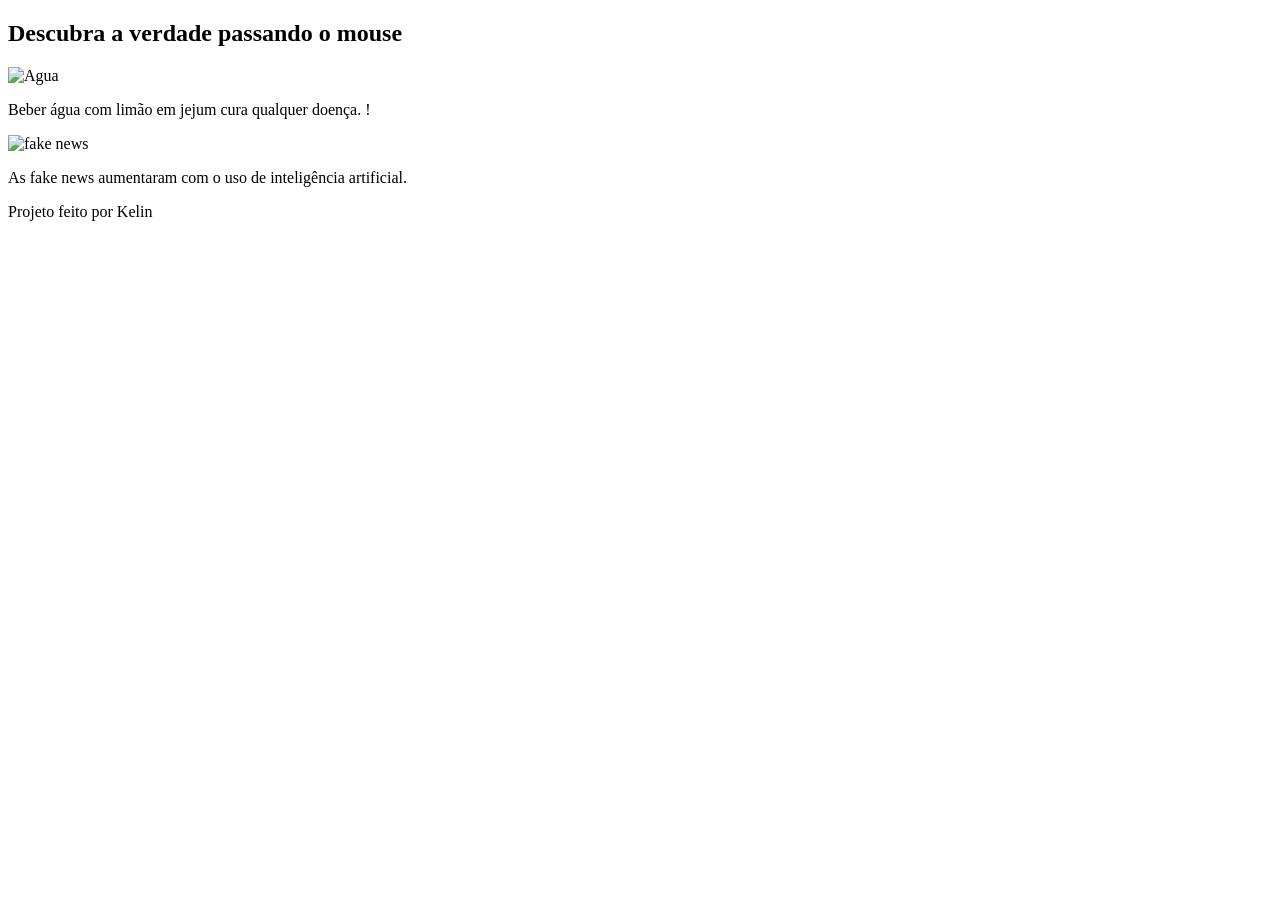
==== index.html @ 65d385cb "curso 1" ====
<!DOCTYPE html> 
<html lang="pt-br"> 
  <head> 
    <meta charset="UTF-8" /> 
    <meta name="viewport" content="width=device-width, initial-scale=1.0" /> 
    <title>Flashcards de Mitos e Verdades</title> 
  </head> 
  <body> 
    <header> 
    </header> 
 
    <main> 
    </main> 
 
    <footer> 
    </footer> 
  </body> 
</html> 
<main> 
  <h2>Descubra a verdade passando o mouse</h2> 
  <section> 
    <article> 
      <div> 
        <div> 
          <img src="https://s2-oglobo.glbimg.com/AHqL_FOtBtuADCMcZGQVETYOito=/0x0:5699x3869/888x0/smart/filters:strip_icc()/i.s3.glbimg.com/v1/AUTH_da025474c0c44edd99332dddb09cabe8/internal_photos/bs/2023/X/B/vf3cmlQYaBlvNUmwYpLw/vista-frontal-da-agua-em-um-copo-com-lima-e-limao-em-uma-superficie-branca.jpg" alt="Agua" class="cartao-imagem"> 
          <p>Beber água com limão em jejum cura qualquer doença.
!</p> 
        </div>
        <img src="https://encrypted-tbn0.gstatic.com/images?q=tbn:ANd9GcQA5QCA-Mm1ET5OqqVZwXEiLAVkeOCR3B1kZQ&s" alt="fake news" class="cartao-imagem"> 
          <p>As fake news aumentaram com o uso de inteligência artificial.
    
        <img src
        </div
      </div> 
    </article> 
  </section> 
</main> 
<footer> 
  <p>Projeto feito por Kelin</p>
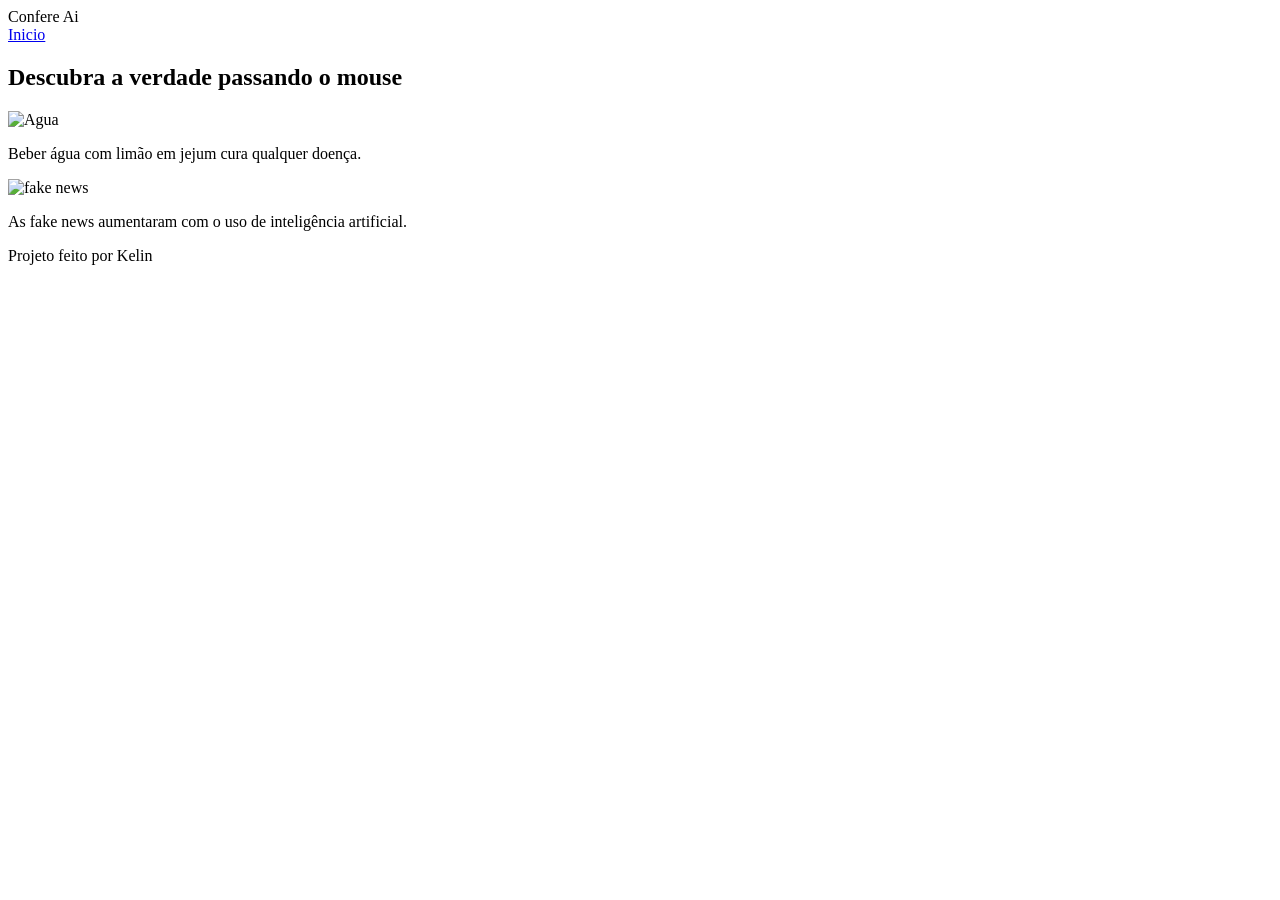
==== commit dc5a8d32: "curso 1" ====
--- a/index.html
+++ b/index.html
@@ -1,34 +1,31 @@
 <!DOCTYPE html> 
 <html lang="pt-br"> 
   <head> 
-    <meta charset="UTF-8" /> 
-    <meta name="viewport" content="width=device-width, initial-scale=1.0" /> 
-    <title>Flashcards de Mitos e Verdades</title> 
+      <meta charset="UTF-8" /> 
+      <meta name="viewport" content="width=device-width, initial-scale=1.0" /> 
+      <link rel="stylesheet" href="estilo.css"  />
+      <title>Document</title> 
   </head> 
   <body> 
     <header> 
-    </header> 
- 
-    <main> 
-    </main> 
- 
-    <footer> 
-    </footer> 
-  </body> 
-</html> 
+      </h1> Confere Ai </h1>
+      <nav> 
+             <a href="#">Inicio</a>
+      <nav> 
+    <header>
 <main> 
-  <h2>Descubra a verdade passando o mouse</h2> 
-  <section> 
-    <article> 
-      <div> 
-        <div> 
+  <h2>Descubra a verdade passando o mouse</h2>  
+    <article class="cartão"> 
+      <div class="cartão-interno"> 
+        <div class="cartão-frente"> 
           <img src="https://s2-oglobo.glbimg.com/AHqL_FOtBtuADCMcZGQVETYOito=/0x0:5699x3869/888x0/smart/filters:strip_icc()/i.s3.glbimg.com/v1/AUTH_da025474c0c44edd99332dddb09cabe8/internal_photos/bs/2023/X/B/vf3cmlQYaBlvNUmwYpLw/vista-frontal-da-agua-em-um-copo-com-lima-e-limao-em-uma-superficie-branca.jpg" alt="Agua" class="cartao-imagem"> 
           <p>Beber água com limão em jejum cura qualquer doença.
-!</p> 
-        </div>
+          </div> 
+         </div class"cartão-verso">
         <img src="https://encrypted-tbn0.gstatic.com/images?q=tbn:ANd9GcQA5QCA-Mm1ET5OqqVZwXEiLAVkeOCR3B1kZQ&s" alt="fake news" class="cartao-imagem"> 
           <p>As fake news aumentaram com o uso de inteligência artificial.
-    
+         </div> 
+         </div>
         <img src
         </div
       </div> 
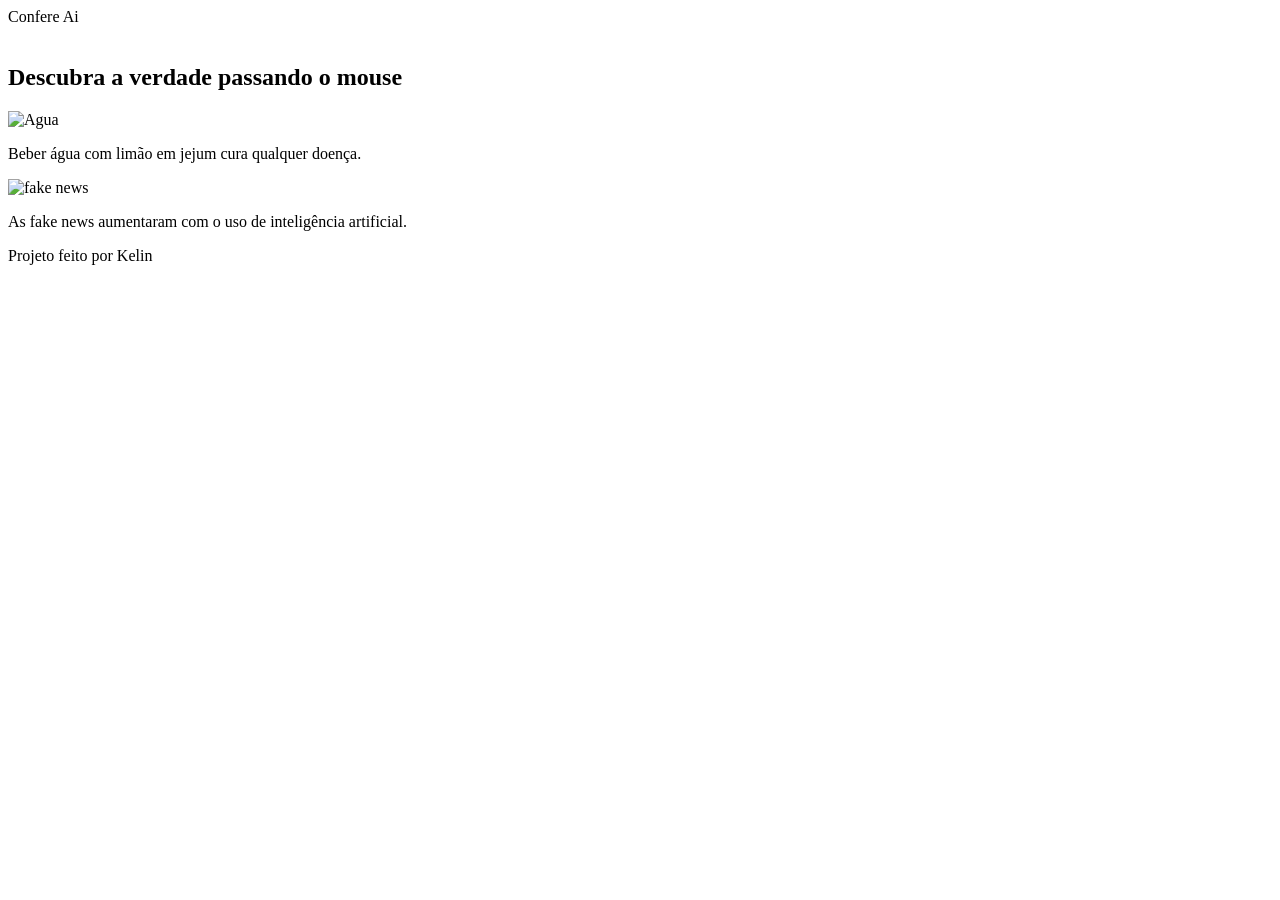
==== commit a97d7d5f: "curso 1" ====
--- a/index.html
+++ b/index.html
@@ -10,7 +10,7 @@
     <header> 
       </h1> Confere Ai </h1>
       <nav> 
-             <a href="#">Inicio</a>
+             <a href="#" class="cabecalho-link">Inicio</a>
       <nav> 
     <header>
 <main> 
--- a/estilo.css
+++ b/estilo.css
@@ -0,0 +1,35 @@
+{
+  margin: 0;
+  padding: 0;
+}
+
+.cabecalho {
+  padding: 15px 25px;
+  display: flex;
+  justify-content: space-between;
+  align-items: center;
+  background-color: #3bc019;
+}
+
+.cartao {
+  width: 260px;
+  height: 200px;
+}
+
+.cartao-imagem {
+   width: 100%;
+}
+
+body {
+  display: flex;
+  flex-direction: column;
+  min-width: 100vh;
+}
+
+main {
+    flex: 1;
+}
+
+.cabecalho-link {
+    color: #fff;
+}
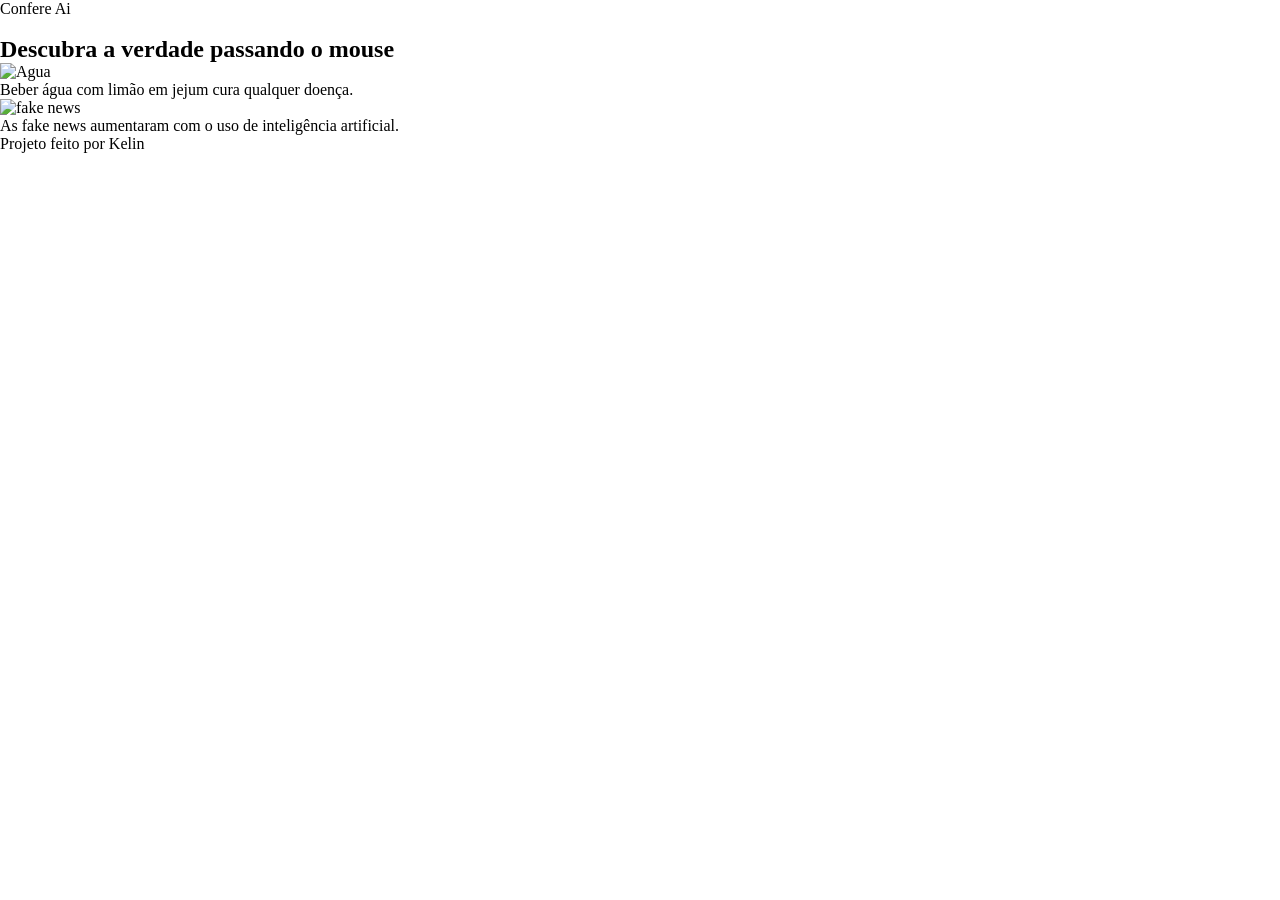
==== commit 82260583: "novas mudanças" ====
--- a/index.html
+++ b/index.html
@@ -1,12 +1,13 @@
 <!DOCTYPE html> 
-<html lang="pt-br"> 
+<html lang="pt-br">
   <head> 
       <meta charset="UTF-8" /> 
       <meta name="viewport" content="width=device-width, initial-scale=1.0" /> 
-      <link rel="stylesheet" href="estilo.css"  />
+      <link rel="stylesheet" href="style.css"/>
       <title>Document</title> 
+      
   </head> 
-  <body> 
+  <body>
     <header> 
       </h1> Confere Ai </h1>
       <nav> 
@@ -21,16 +22,18 @@
           <img src="https://s2-oglobo.glbimg.com/AHqL_FOtBtuADCMcZGQVETYOito=/0x0:5699x3869/888x0/smart/filters:strip_icc()/i.s3.glbimg.com/v1/AUTH_da025474c0c44edd99332dddb09cabe8/internal_photos/bs/2023/X/B/vf3cmlQYaBlvNUmwYpLw/vista-frontal-da-agua-em-um-copo-com-lima-e-limao-em-uma-superficie-branca.jpg" alt="Agua" class="cartao-imagem"> 
           <p>Beber água com limão em jejum cura qualquer doença.
           </div> 
-         </div class"cartão-verso">
+         </div>
+         <div class="cartao-verso">
         <img src="https://encrypted-tbn0.gstatic.com/images?q=tbn:ANd9GcQA5QCA-Mm1ET5OqqVZwXEiLAVkeOCR3B1kZQ&s" alt="fake news" class="cartao-imagem"> 
           <p>As fake news aumentaram com o uso de inteligência artificial.
          </div> 
          </div>
-        <img src
-        </div
-      </div> 
+         </div>
     </article> 
   </section> 
 </main> 
-<footer> 
-  <p>Projeto feito por Kelin</p> +<footer>
+  <p>Projeto feito por Kelin</p> 
+  </footer>
+  </body>
+  </html>
--- a/style.css
+++ b/style.css
@@ -0,0 +1,36 @@
+*{
+  margin: 0;
+  padding: 0;
+}
+
+.cabecalho {
+  padding: 15px 25px;
+  display: flex;
+  justify-content: space-between;
+  align-items: center;
+  background-color: #02f6f2f4;
+}
+
+.cartao {
+  width: 260px;
+  height: 200px;
+}
+
+.cartao-imagem {
+   width: 100%;
+}
+
+body {
+  display: flex;
+  flex-direction: column;
+  min-width: 100vh;
+}
+
+main {
+    flex: 1;
+}
+
+.cabecalho-link {
+    color: #fff;
+    text-decoration: none;
+}
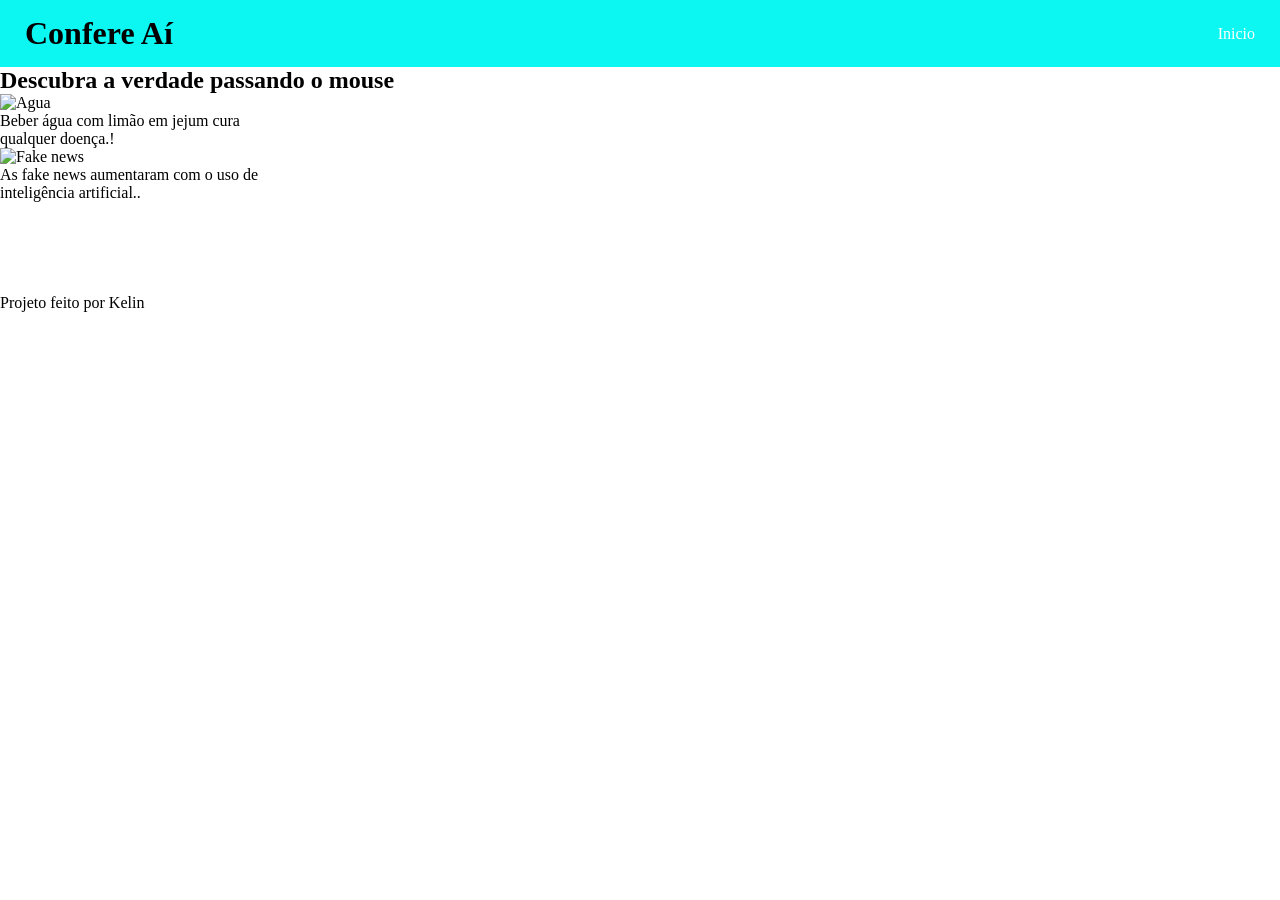
==== commit dfb21a66: "alteracoes" ====
--- a/index.html
+++ b/index.html
@@ -1,39 +1,35 @@
-<!DOCTYPE html> 
+<!DOCTYPE html>
 <html lang="pt-br">
-  <head> 
-      <meta charset="UTF-8" /> 
-      <meta name="viewport" content="width=device-width, initial-scale=1.0" /> 
-      <link rel="stylesheet" href="style.css"/>
-      <title>Document</title> 
-      
-  </head> 
-  <body>
-    <header> 
-      </h1> Confere Ai </h1>
-      <nav> 
-             <a href="#" class="cabecalho-link">Inicio</a>
-      <nav> 
-    <header>
-<main> 
-  <h2>Descubra a verdade passando o mouse</h2>  
-    <article class="cartão"> 
-      <div class="cartão-interno"> 
-        <div class="cartão-frente"> 
-          <img src="https://s2-oglobo.glbimg.com/AHqL_FOtBtuADCMcZGQVETYOito=/0x0:5699x3869/888x0/smart/filters:strip_icc()/i.s3.glbimg.com/v1/AUTH_da025474c0c44edd99332dddb09cabe8/internal_photos/bs/2023/X/B/vf3cmlQYaBlvNUmwYpLw/vista-frontal-da-agua-em-um-copo-com-lima-e-limao-em-uma-superficie-branca.jpg" alt="Agua" class="cartao-imagem"> 
-          <p>Beber água com limão em jejum cura qualquer doença.
-          </div> 
-         </div>
-         <div class="cartao-verso">
-        <img src="https://encrypted-tbn0.gstatic.com/images?q=tbn:ANd9GcQA5QCA-Mm1ET5OqqVZwXEiLAVkeOCR3B1kZQ&s" alt="fake news" class="cartao-imagem"> 
-          <p>As fake news aumentaram com o uso de inteligência artificial.
-         </div> 
-         </div>
-         </div>
-    </article> 
-  </section> 
-</main> 
-<footer>
-  <p>Projeto feito por Kelin</p> 
-  </footer>
-  </body>
-  </html>
+<head>
+    <meta charset="UTF-8">
+    <meta name="viewport" content="width=device-width, initial-scale=1.0">
+    <link rel="stylesheet" href="style.css" />
+    <title>Documento</title>
+</head>
+<body>
+    <header class="cabecalho">
+        <h1>Confere Aí</h1>
+        <nav>
+            <a href="#" class="cabecalho-link">Inicio</a>
+        </nav>
+    </header>
+    <main>
+        <h2>Descubra a verdade passando o mouse</h2>
+        <article class="cartao">
+            <div class="cartao-interno">
+                <div class="cartao-frente">
+                    <img src=https://s2-oglobo.glbimg.com/AHqL_FOtBtuADCMcZGQVETYOito=/0x0:5699x3869/888x0/smart/filters:strip_icc()/i.s3.glbimg.com/v1/AUTH_da025474c0c44edd99332dddb09cabe8/internal_photos/bs/2023/X/B/vf3cmlQYaBlvNUmwYpLw/vista-frontal-da-agua-em-um-copo-com-lima-e-limao-em-uma-superficie-branca.jpg alt="Agua" class="cartao-imagem">
+                    <p>Beber água com limão em jejum cura qualquer doença.!</p>
+                </div>
+                <div class="cartao-verso">
+                    <img src=https://encrypted-tbn0.gstatic.com/images?q=tbn:ANd9GcQA5QCA-Mm1ET5OqqVZwXEiLAVkeOCR3B1kZQ&s  alt="Fake news"  class="cartao-imagem">
+                    <p>As fake news aumentaram com o uso de inteligência artificial..</p>
+                </div>
+            </div>
+        </article>
+    </main>
+    <footer>
+        <p>Projeto feito por Kelin</p>
+    </footer>
+</body>
+</html>
